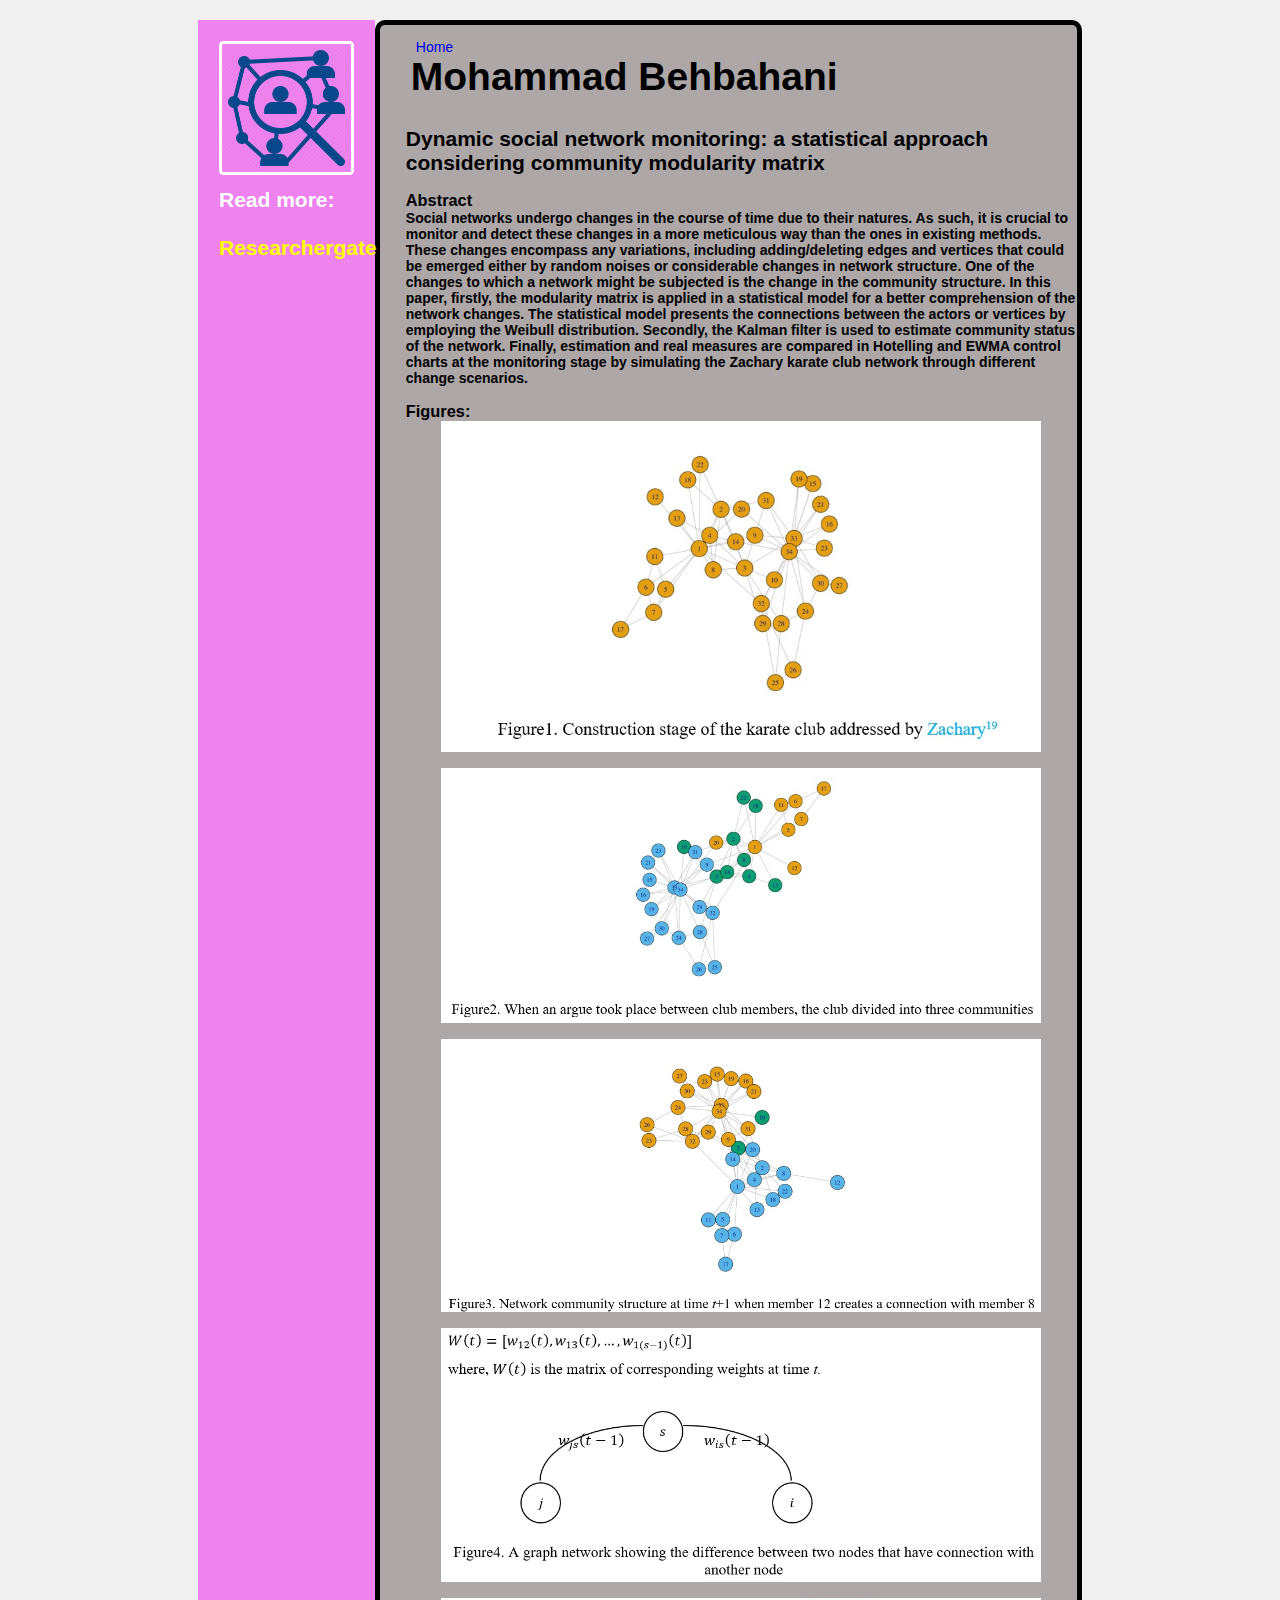
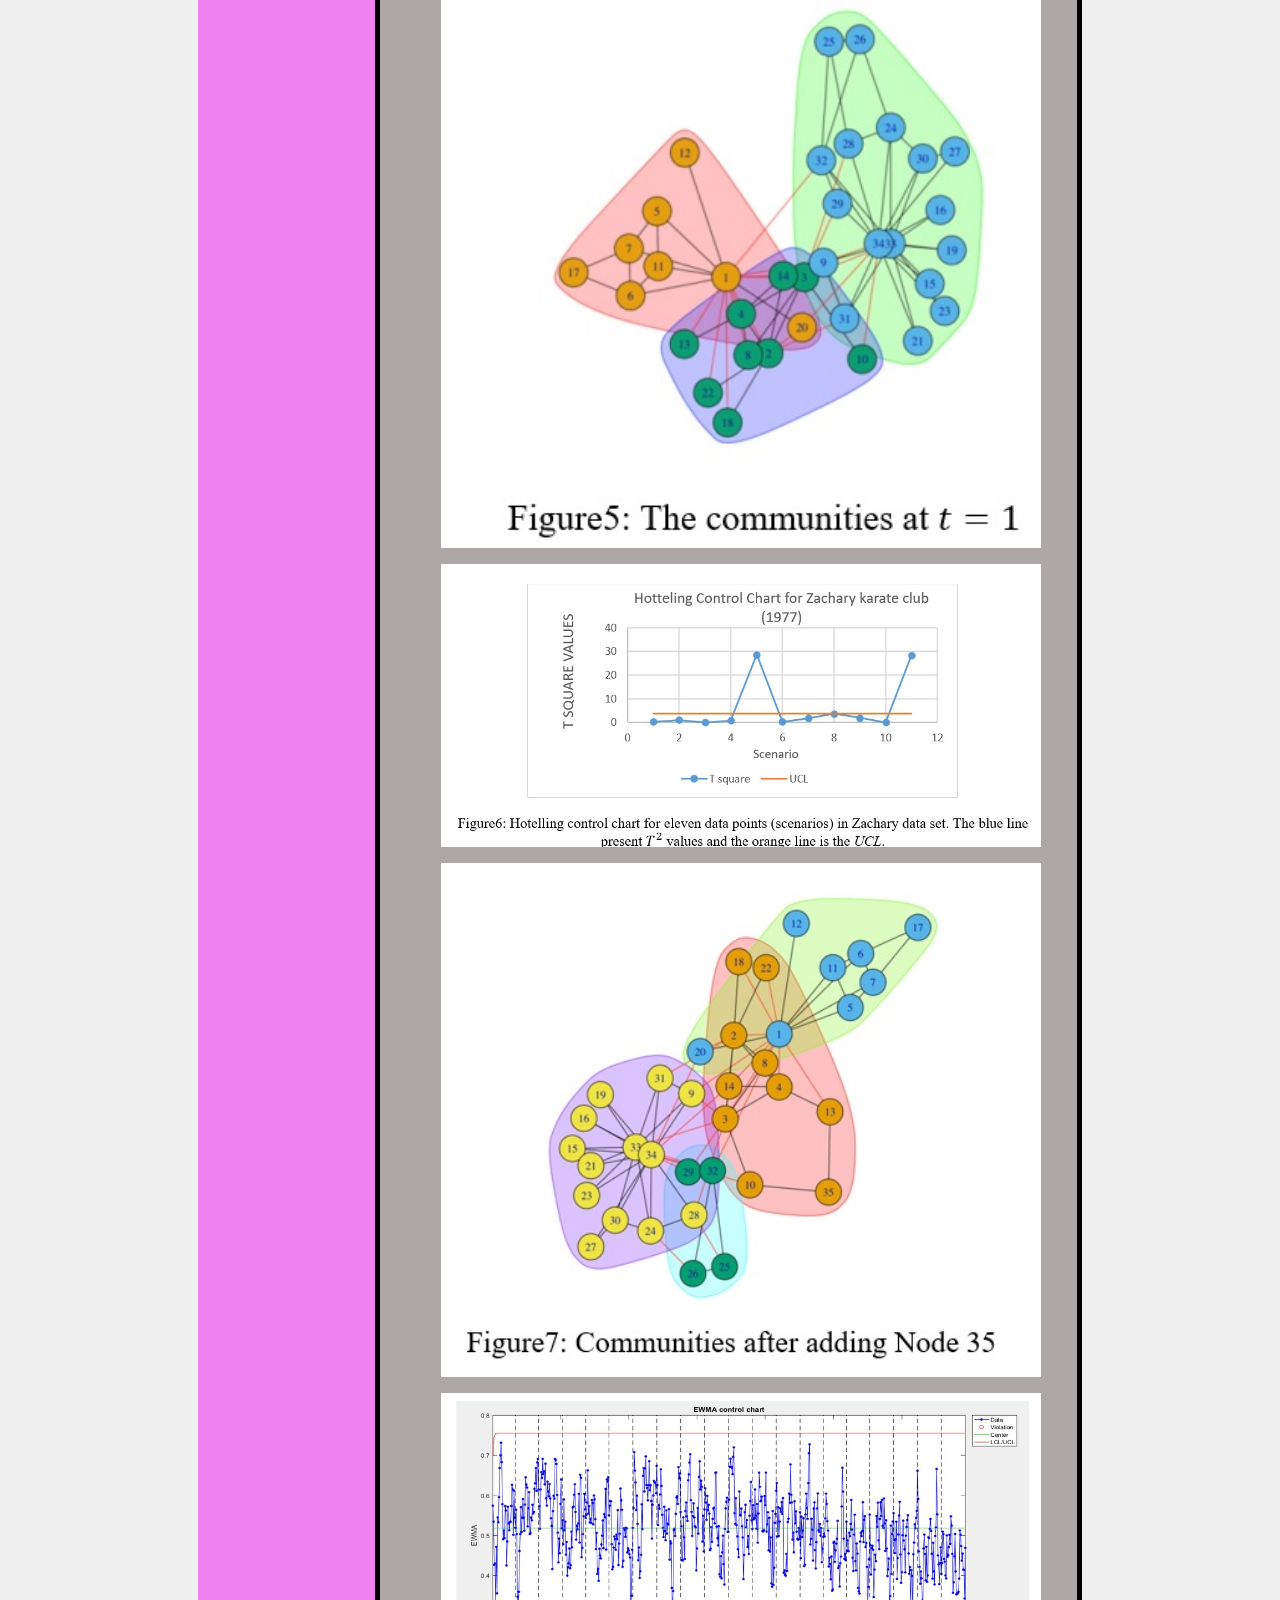
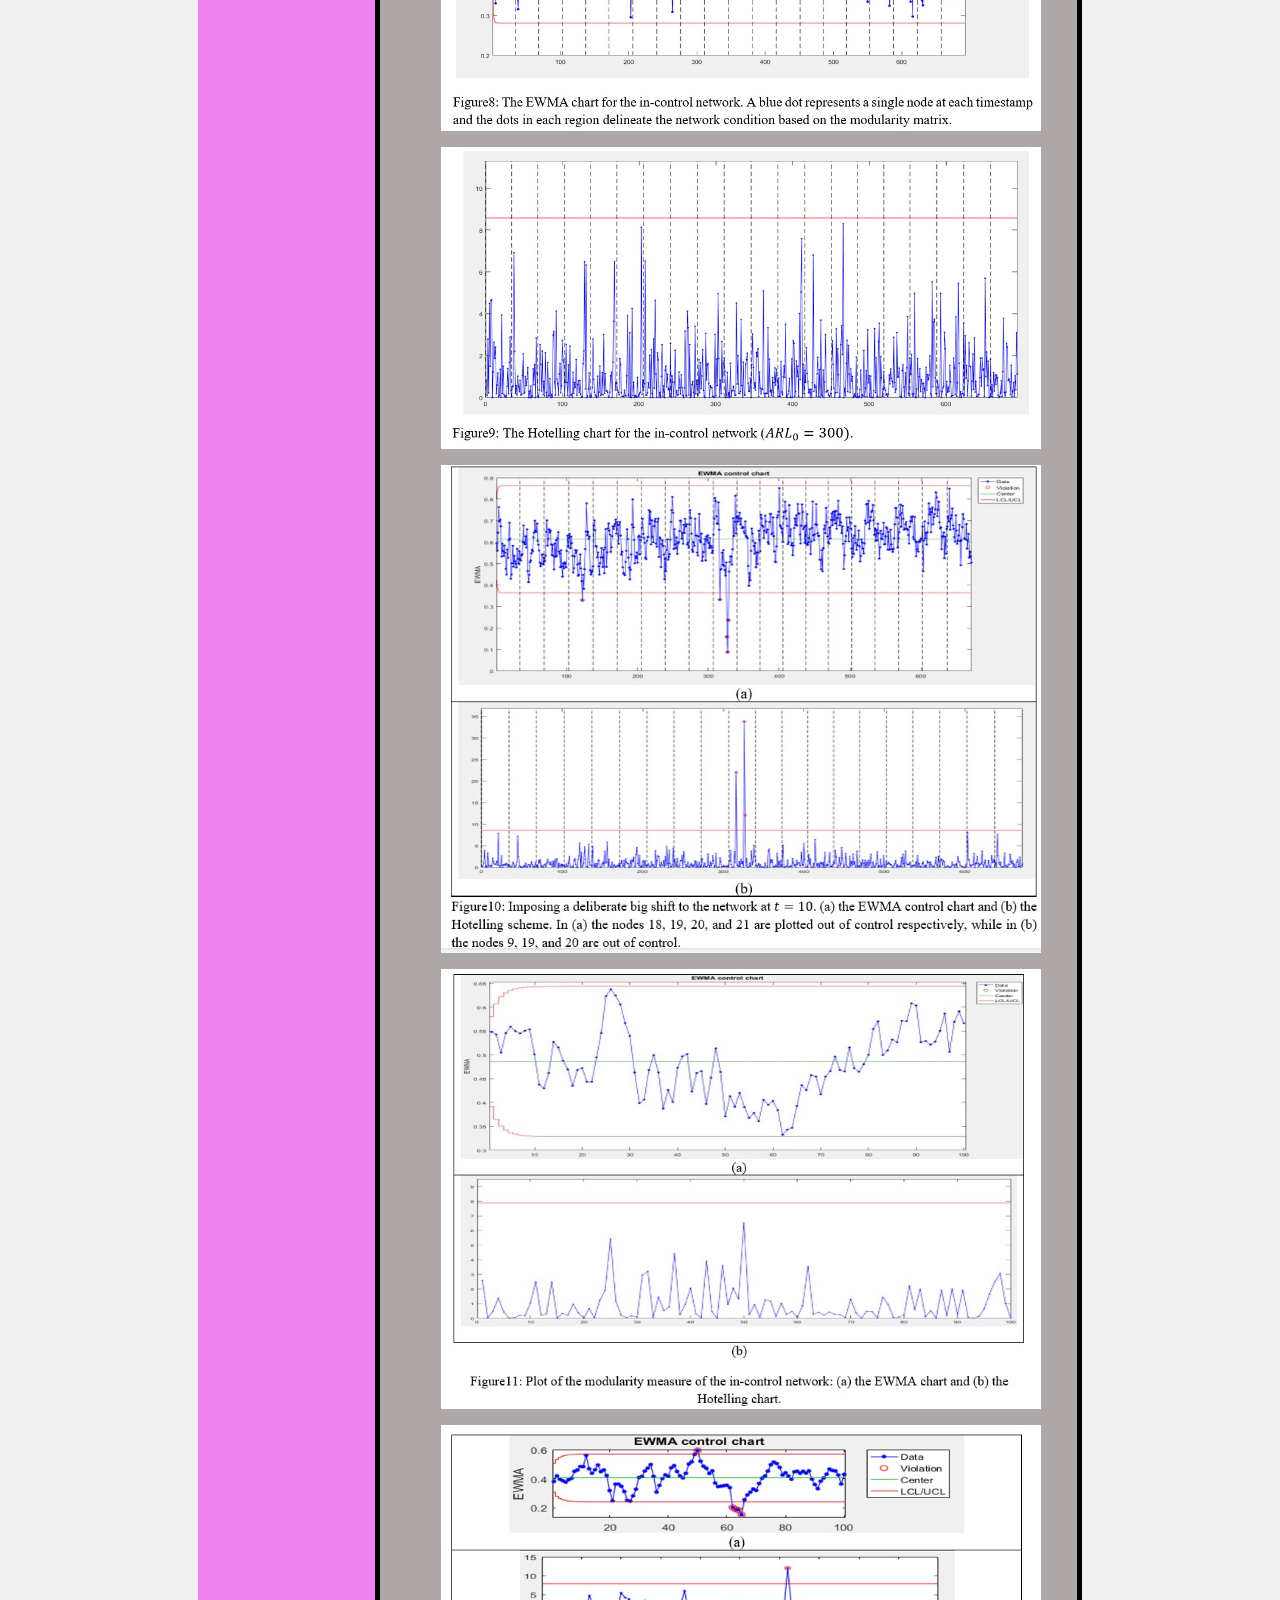
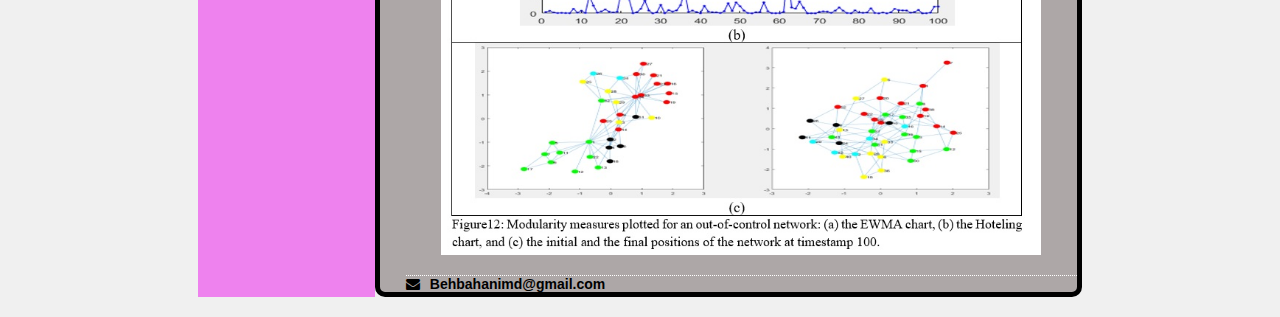
==== folder/Article.html @ 1ed57afc "first" ====
<!DOCTYPE html>
<html lang="en">

<head>
  <meta charset="UTF-8" />



  <!--
      <script type="text/javascript" src="processing.js"></script>
    -->
  <meta name="viewport" content="width=device-width, initial-scale=1.0" />
  <title>p5.js/processing </title>
  <link rel="stylesheet" href="Mystyle.css" />
  <link rel="stylesheet" href="https://cdnjs.cloudflare.com/ajax/libs/font-awesome/4.7.0/css/font-awesome.min.css" />
  <link rel="shortcut icon" href="./assets/favicon.ico" />
  <script src="p5.js" type="text/javascript"> </script>
  <script type="text/javascript" src="processing.js"></script>

</head>

<body>


  <div class="container">
    <div class="sidebar">
      <div class="sidebar-back-color" style="background-color: violet;"></div>
      <div class="sidebar-back-image"></div>

      <div class="avatar">
        <img src="../assets/f.png" alt="avatar" />
      </div>

      <div class="sidebar-section contact-info">
        <h2> Read more:</h2>
        <h2><a
            href="https://www.researchgate.net/project/Monitoring-social-networks-with-statistical-monitoring-of-communities"
            style="color:yellow;"> </br> Researchergate</a></h2>


      </div>

    </div>


    <main class="main">

      <header class="name">
        <a href="../index.html" style="margin-left: 10px;">Home </a>
        <h1 class="text-xl">Mohammad Behbahani</h1>

      </header>



      <div class="section-header" style="align-items:flex-start;">
        <h2>Dynamic social network monitoring: a statistical approach considering community modularity matrix</h2>
      </div>
      </br>

      <h3>Abstract </h3>
      <h4>Social networks undergo changes in the course of time due to their natures. As such, it is crucial to monitor
        and detect these changes in a more meticulous way than the ones in existing methods. These changes encompass any
        variations, including adding/deleting edges and vertices that could be emerged either by random noises or
        considerable changes in network structure. One of the changes to which a network might be subjected is the
        change in the community structure. In this paper, firstly, the modularity matrix is applied in a statistical
        model for a better comprehension of the network changes. The statistical model presents the connections between
        the actors or vertices by employing the Weibull distribution. Secondly, the Kalman filter is used to estimate
        community status of the network. Finally, estimation and real measures are compared in Hotelling and EWMA
        control charts at the monitoring stage by simulating the Zachary karate club network through different change
        scenarios.</h4>
      </br>
      <h3>Figures: </h3>
      <section class="main-section education" style="display: flex; flex-direction: column; align-items: center;">
        <img src="../article/1.jpg" width="600">
        </br>
        <img src="../article/2.jpg" width="600">
        </br>
        <img src="../article/3.jpg" width="600">
        </br>
        <img src="../article/4.jpg" width="600">
        </br>
        <img src="../article/5.jpg" width="600">
        </br>
        <img src="../article/6.jpg" width="600">
        </br>
        <img src="../article/7.jpg" width="600">
        </br>
        <img src="../article/8.jpg" width="600">
        </br>
        <img src="../article/9.jpg" width="600">
        </br>
        <img src="../article/10.jpg" width="600">
        </br>
        <img src="../article/11.jpg" width="600">
        </br>
        <img src="../article/12.jpg" width="600">

      </section>


      <footer style="border-top: 1px dotted #fff;">
        <i class="fa fa-envelope"></i><span style="padding-left: 10px; "><b>Behbahanimd@gmail.com</b></span>
      </footer>

    </main>
  </div>



</body>



</html>
---- folder/Mystyle.css ----
* {
  box-sizing: border-box;
  margin: 0;
  padding: 0;
  
}

@font-face {
  font-family: Vazir;
  src: url('./assets/Vazir.ttf');
  font-weight: normal;
}

@font-face {
  font-family: Vazir;
  src: url('./assets/Vazir-Bold.ttf');
  font-weight: bold;
}

html {
  font-size: 13px;
}

body {
  direction: ltr;
  margin: 0;
  padding: 0;
  font-size: 14px;
  font-family: Vazir, Tahoma, Helvetica, sans-serif;
  background: #f0f0f0;
}

a {
  text-decoration: none;
}

.container {
  width: 68rem;
  margin: 1.5rem auto;
  display: flex;
 
}

.font-bold {
  font-weight: bold;
}

.text-sm {
  font-size: 12px;
}

.text-lg {
  font-size: 17px;
  font-weight: 400;
}

.text-xl {
  font-size: 3rem;
  margin-left: 5px;
}

.text-gray {
  color: rgba(0, 0, 0, 0.4);
  margin-left: 10px;
}

.text-dark-gray {
  color: rgba(0, 0, 0, 0.6);
  margin-left: 5px;
}

.label {
  display: inline-block;
  background-color: #e8e8e8;
  color: rgba(0, 0, 0, 0.6);
  font-weight: 700;
  border-radius: 4px;
  font-size: 0.84615385rem;
  margin: 0.25rem 0 0.25rem 0.5rem;
  padding: 3px 10px;
}

.label .details {
  margin-left: 10px;
  opacity: 0.8;
  display: inline-block;
}

/* ====== Sidebar ====== */
.sidebar {
  position: relative;
  color: #fff;
  padding: 1.5em 1.5em 30em;
  width: 20%;
  display: inline-block;
}

.sidebar-back-color {
  position: absolute;
  bottom: 0;
  left: 0;
  right: 0;
  top: 0;
  background: #8d0013;
  z-index: -1;
}

.sidebar-back-image {
  position: absolute;
  bottom: 0;
  left: 0;
  right: 0;
  top: 0;
  background: url('./assets/quera.svg') center bottom -22rem / 200% no-repeat;
  z-index: -1;
}

.avatar {
  margin-bottom: 10px;
}

.avatar img {
  border-radius: 0.3125em;
  max-width: 100%;
  border: 0.25em solid #fff;
}

.sidebar-section {
  margin-bottom: 22px;
}

.sidebar-section .row {
  margin-bottom: 8px;
}

.contact-info i {
  padding-left: 10px;
}


/* ====== Main ====== */
.main {
  padding-left: 26px;
  padding-top: 0px;
  width: 100%;
  background-color: rgb(173, 167, 167);
  border: 5px solid black;
  border-radius: 10px;
}

.name {
  margin: 1em 1em 2em 0;
}

.name small {
  color: #00658d;
  font-size: 19px;
  font-weight: 700;
}

.main-section {
  margin-bottom: 20px;
}

.main-section .section-header {
  border-bottom: 1px solid #ccc;
}

.main-section .section-header h2 {
  display: inline-block;
  border-bottom: 2px solid #ccc;
}

.job-experiences .items,
.education .items {
  padding-right: 1rem;

}

.job-experiences .item,
.education .item {
  display: flex;
  margin: 1.5em 0;
}
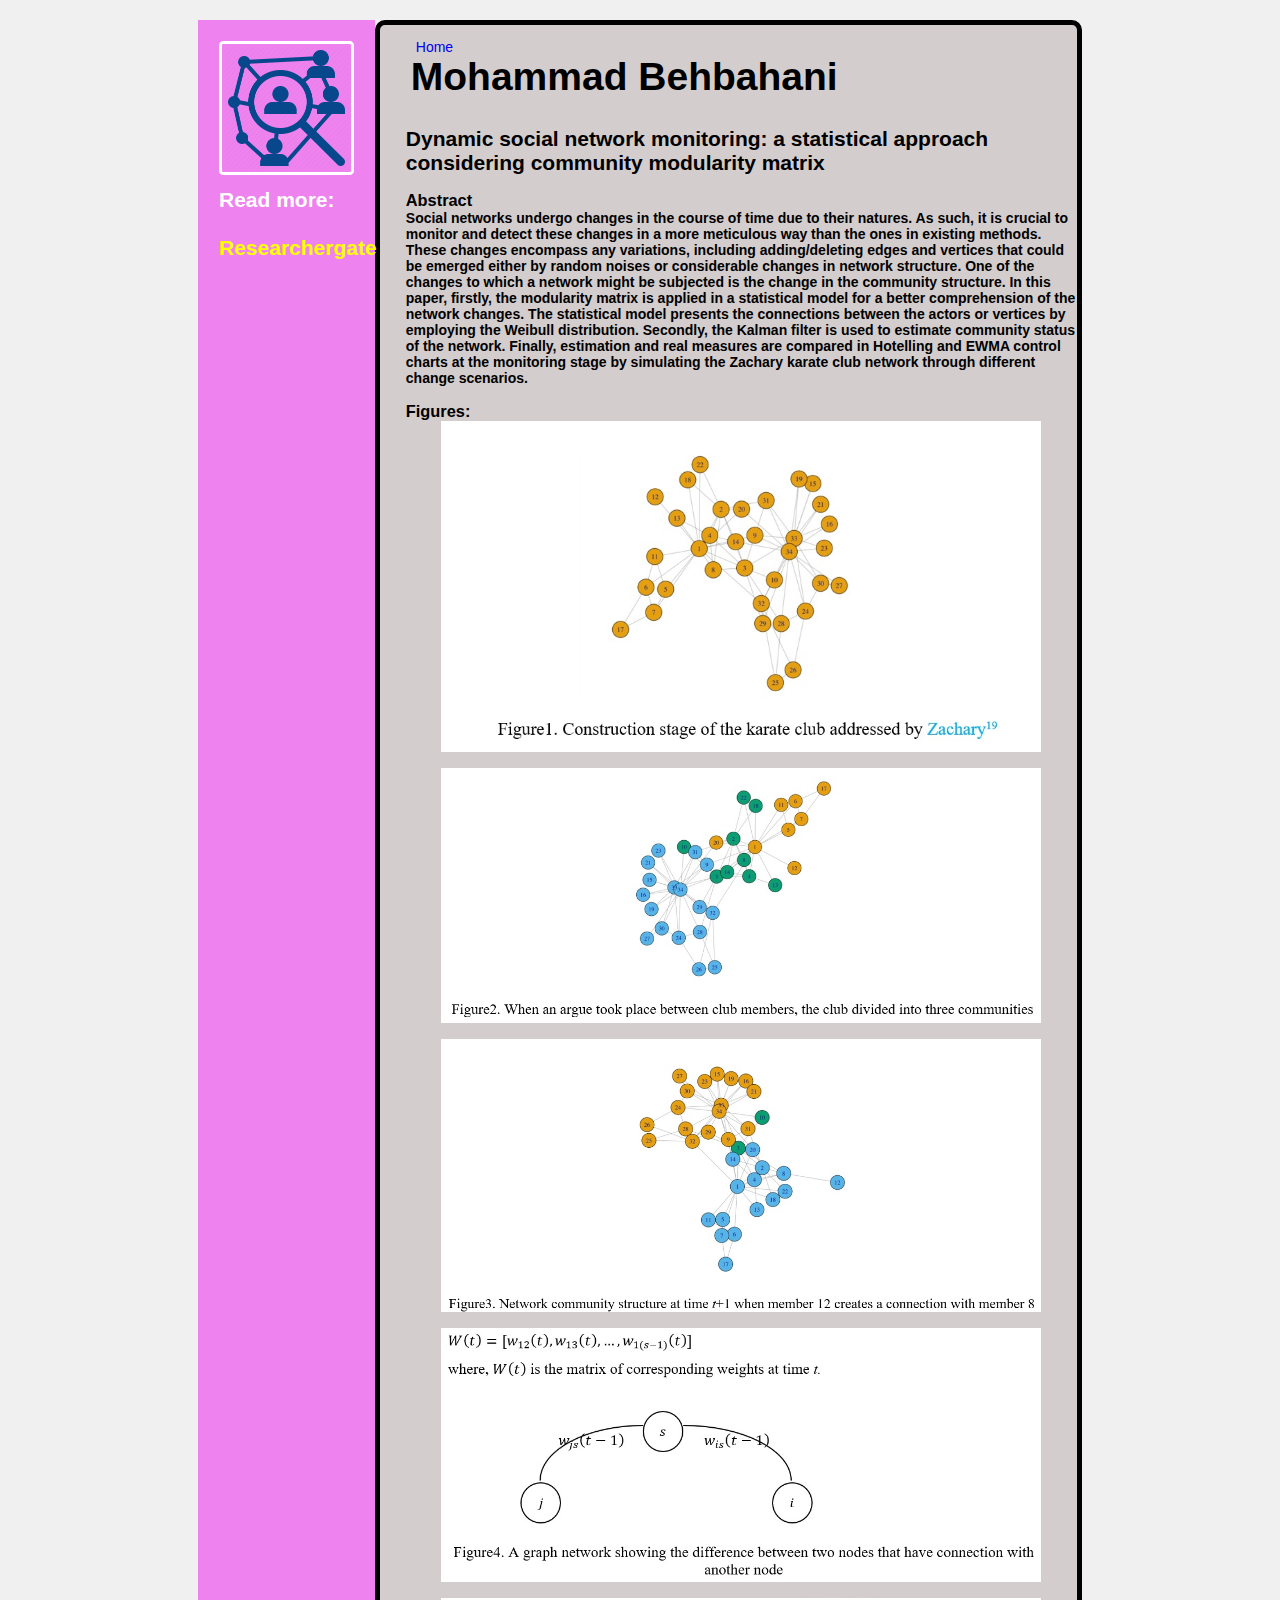
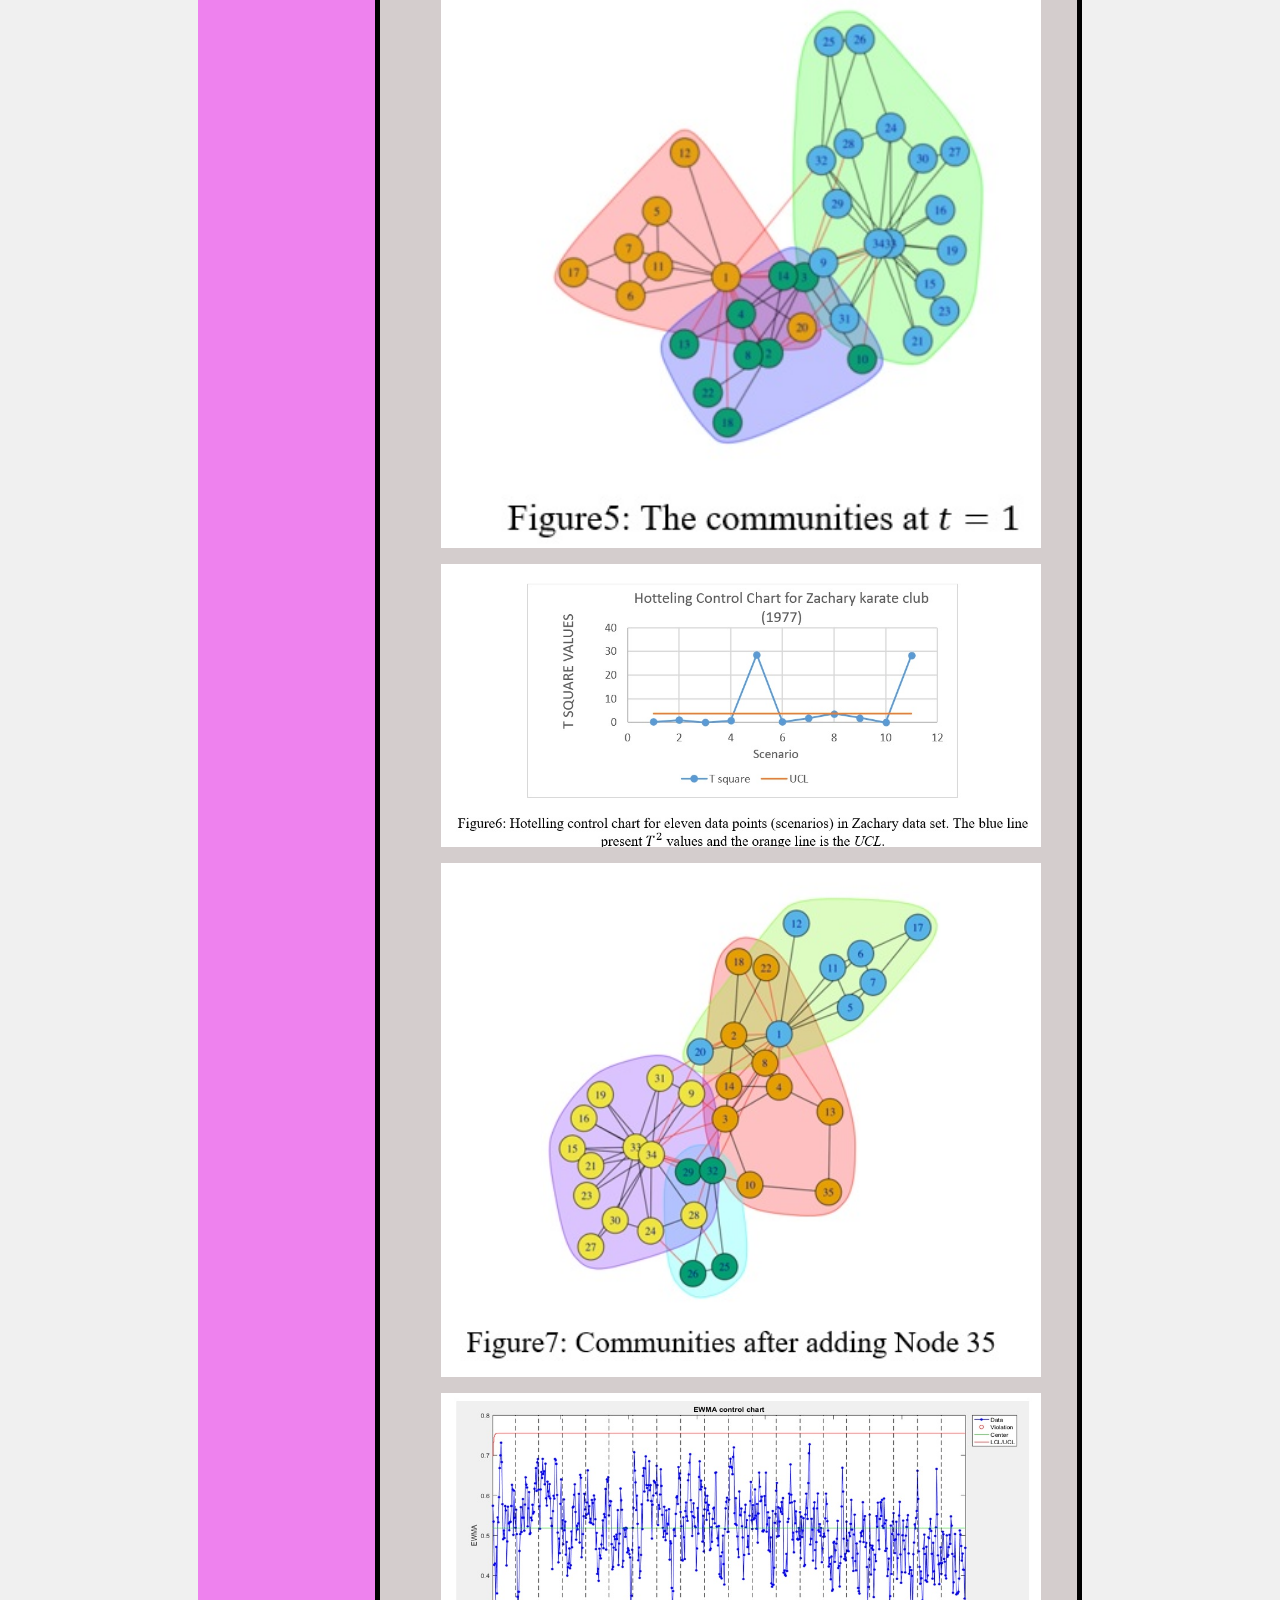
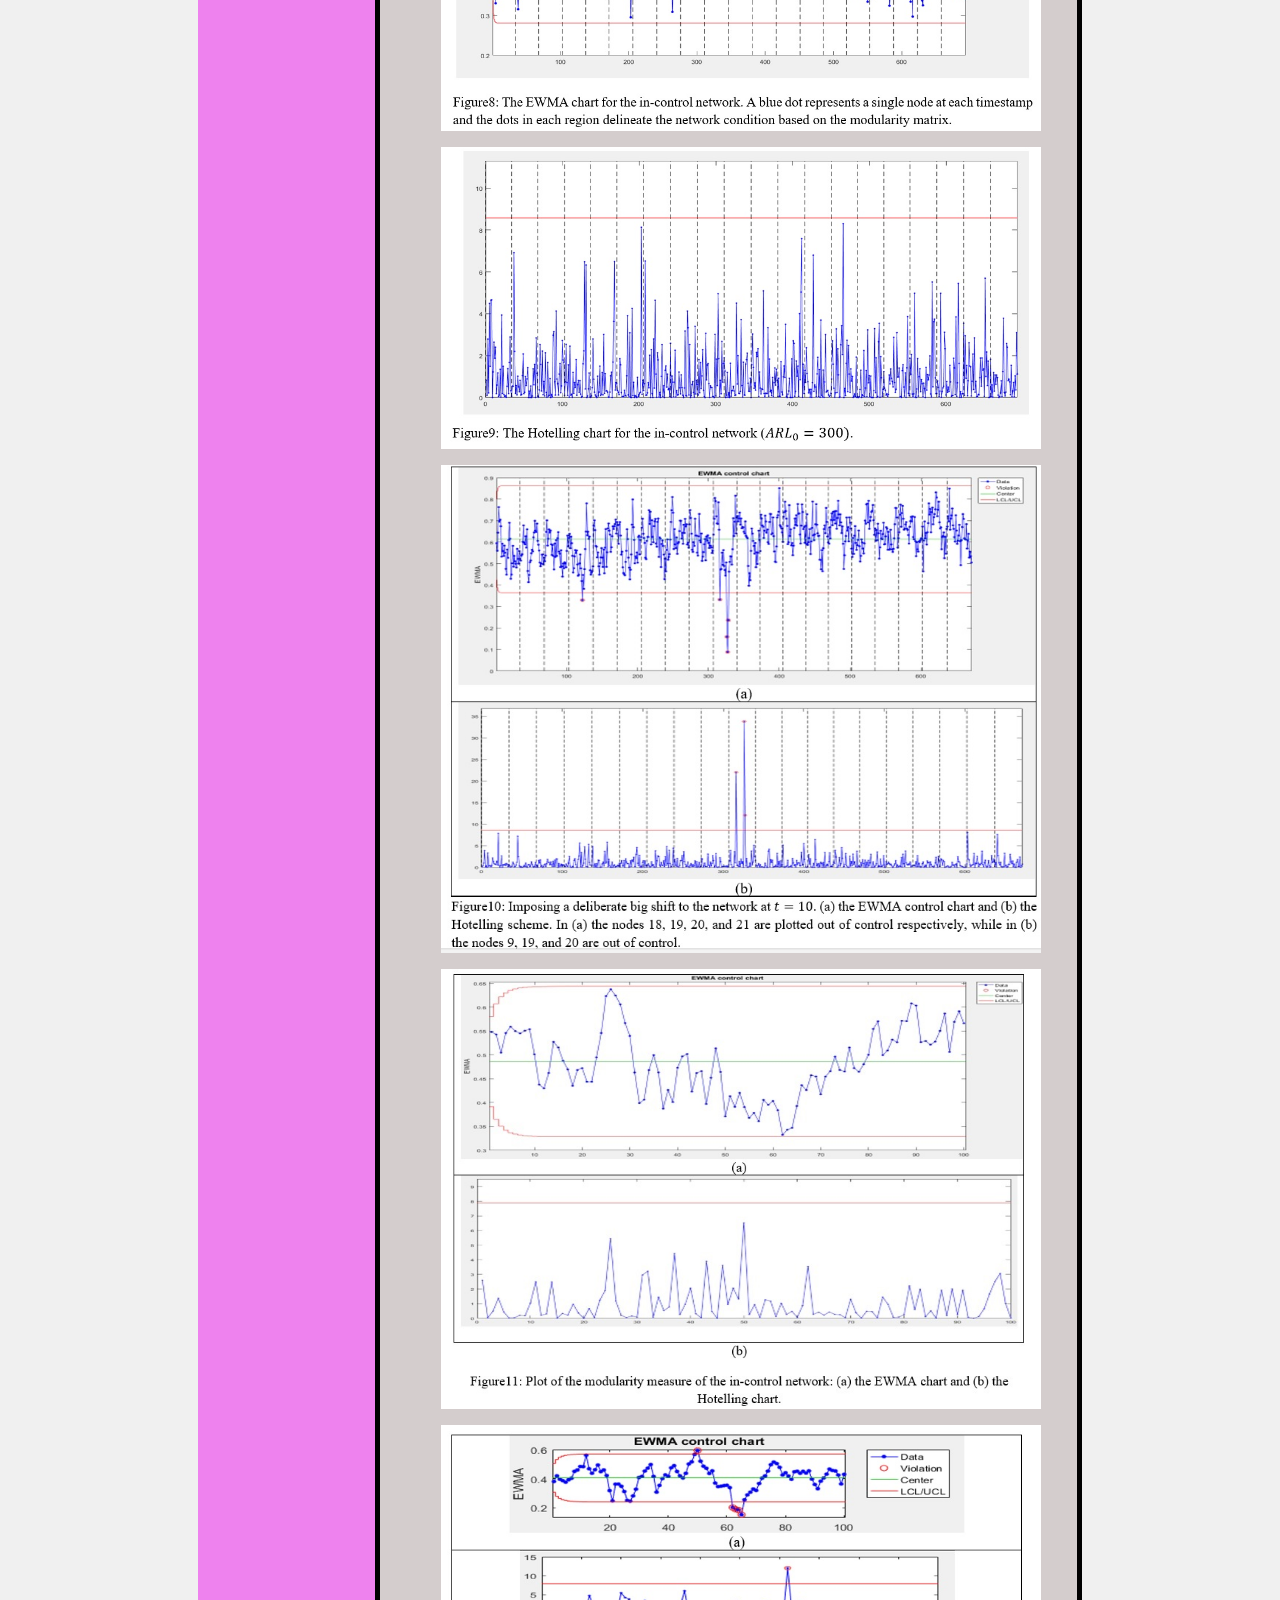
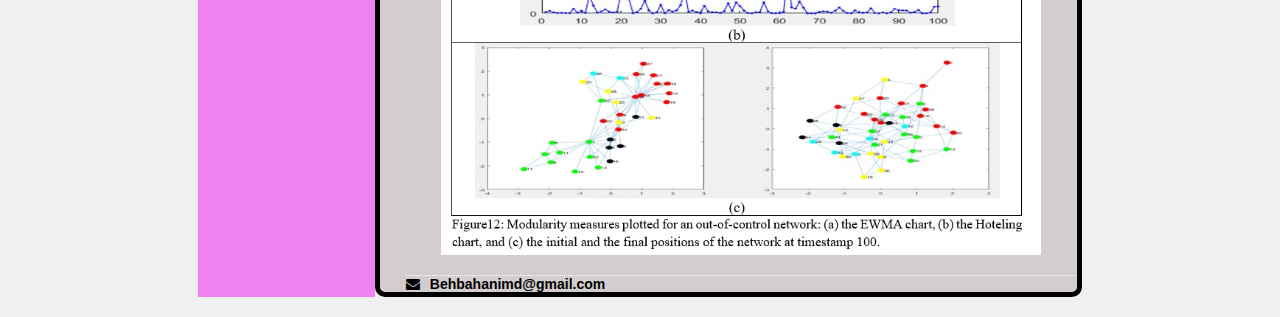
==== commit 55b05720: "4-2-ch" ====
--- a/folder/Article.html
+++ b/folder/Article.html
@@ -10,10 +10,10 @@
       <script type="text/javascript" src="processing.js"></script>
     -->
   <meta name="viewport" content="width=device-width, initial-scale=1.0" />
-  <title>p5.js/processing </title>
+  <title>Article </title>
   <link rel="stylesheet" href="Mystyle.css" />
   <link rel="stylesheet" href="https://cdnjs.cloudflare.com/ajax/libs/font-awesome/4.7.0/css/font-awesome.min.css" />
-  <link rel="shortcut icon" href="./assets/favicon.ico" />
+  <link rel="shortcut icon" href="../assets/logo.gif" />
   <script src="p5.js" type="text/javascript"> </script>
   <script type="text/javascript" src="processing.js"></script>
 
--- a/folder/Mystyle.css
+++ b/folder/Mystyle.css
@@ -143,7 +143,7 @@
   padding-left: 26px;
   padding-top: 0px;
   width: 100%;
-  background-color: rgb(173, 167, 167);
+  background-color: rgb(212, 205, 205);
   border: 5px solid black;
   border-radius: 10px;
 }
@@ -184,3 +184,11 @@
 }
 
 
+.downloadlink{
+  color: blue; margin-left: 10PX;
+}
+
+.downloadlink :hover{
+  color: blue; ;
+  border: 1px solid red ;
+}